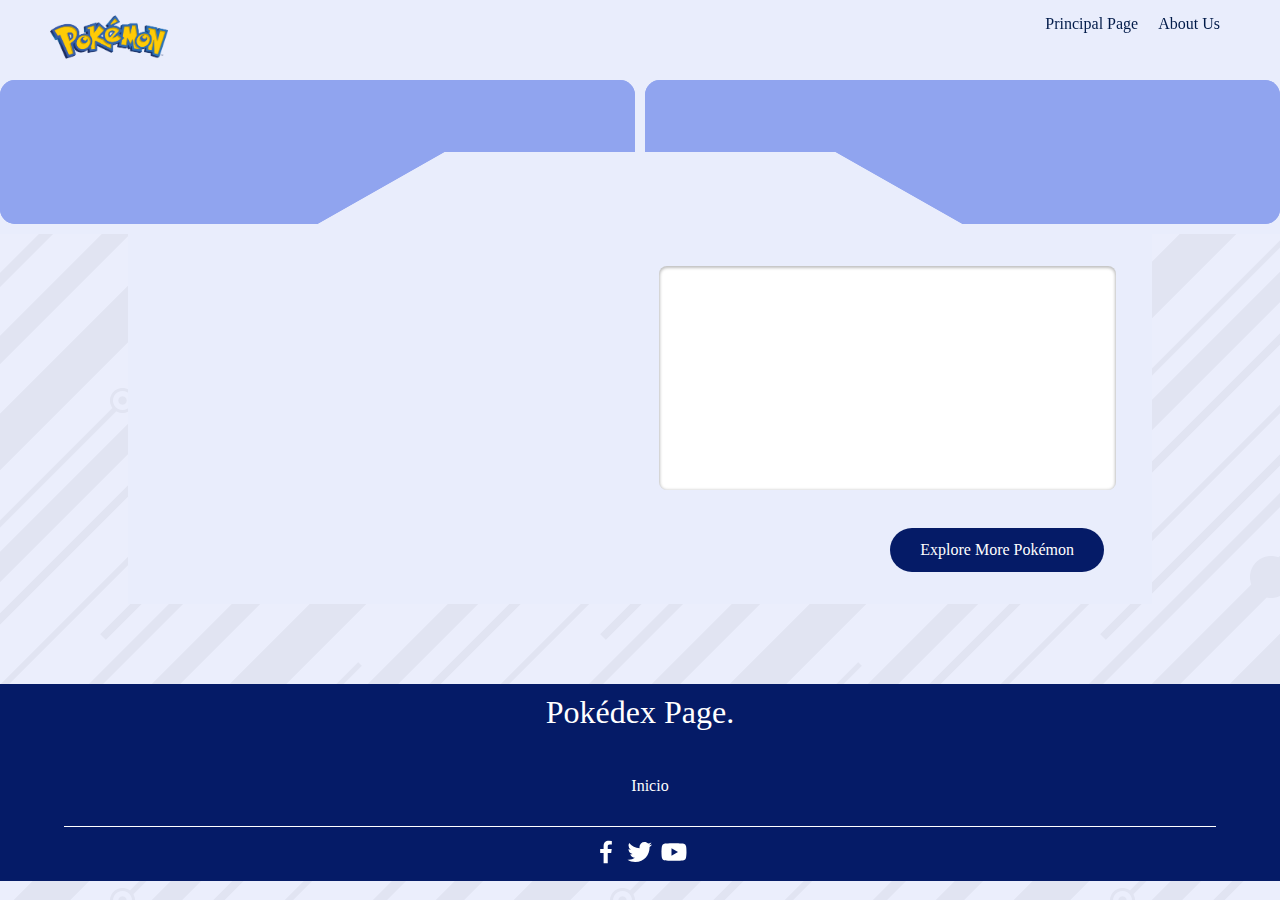
==== datos-pokemon.html @ 6a81455e "first commit" ====
<!DOCTYPE html>
<html lang="en">
<head>
    <meta charset="UTF-8">
    <meta name="viewport" content="width=device-width, initial-scale=1.0">
    <title>Document</title>
    <link rel="stylesheet" type="text/css" href="css/estilosInfo.css">
    <link rel="stylesheet" type="text/css" href="css/normalize.css">
    <link rel="stylesheet" type="text/css" href="css/buttonsStyle.css">
    <link rel="stylesheet" type="text/css" href="css/Footer.css">
    <link rel="stylesheet" type="text/css" href="css/nav.css">
</head>
<body>
    <nav class="navbar" id="navbar">
        <img class="navbar__logo" src="img/pokemon_logo.png">

        <ul>
            <li class="nav__items">
                <a href="index.html" class="nav__links">
                    <span class="fill"></span>
                    <span class="title PrincipalPage">Principal Page</span>
                </a>
            </li>

            <li class="nav__items">
                <a href="#footer" class="nav__links">
                    <span class="fill"></span>
                    <span class="title AboutUs">About Us</span>
                </a>
            </li>
        </ul>
    </nav>

    <main>
        <div class="Pokemon__contentblock">
            <div class="pokemonPrevious-container">
                <div class="pokemonPrevious" id="pokemonPrevious"></div>
            </div>

            <div class="pokemonNext-container">
                <div class="pokemonNext" id="pokemonNext"></div>
            </div>

            <div>

            </div>
        </div>

        <div class="pokedex-pokemon__title" id="pokedex-pokemon__title"></div>

        <section class="pokedex-pokemon__details">
            <div class="pokemon__info" id="pokemon__info"></div>

            <section class="information container">
                <div class="pokemon__type" id="pokemon__type"></div>
                <div class="pokemon__data" id="pokemon__data"></div>
                <section class="information__abilities-container" id="information__abilities-container"></section>
                <div class="pokemon__stats" id="pokemon__stats"></div>
            </section>

            <div></div>
            <a class="index-button" href="index.html">Explore More Pokémon</a>
        </section>
    </main>
    
    <footer class="footer" id="footer">
        <section class="footer-container">
            <nav class="nav nav--footer">
                <p class="footer__title">Pokédex Page.</p>
                
                <ul class="nav__link nav__link--footer">
                    <li class="nav__items">
                        <a href="#" class="nav__links">Inicio</a>
                    </li>
                </ul>
            </nav>
        </section>

        <section class="footer__copy">
            <div class="footer__social">
                <a href="#" class="footer__icons"><img src="./img/facebook.svg" class="footer__img"></a>
                <a href="#" class="footer__icons"><img src="./img/twitter.svg" class="footer__img"></a>
                <a href="#" class="footer__icons"><img src="./img/youtube.svg" class="footer__img"></a>
            </div>
        </section>
    </footer>

    <script src="js/PokemonInformation.js"></script>
    <script src="js/information.js"></script>
    <script src="js/scroll.js"></script>
</body>
</html>
---- css/estilosInfo.css ----
body {
    background:#E9EDFC url('../img/container_bg.png');
}

/* nav */

.nav{
    background: #051B67;
    height: 100%;
    display: flex;
    align-items: center;
}

.nav.container ul{
    margin-left: auto;
    padding: 0;
    display: grid;
    grid-auto-flow: column;
    grid-auto-columns: max-content;
    gap: 2em;
}

.nav.container ul li{
    list-style: none;
}

.nav.container ul li a{
    text-decoration: none;
    color: #E9EDFC;
}

/* paginacion */
.pokemonName{
    text-transform: capitalize;
}

.Pokemon__contentblock {
    margin: 0 auto;
    align-content: center;
	display: grid;
	grid-gap: 10px;
    padding-top:5rem;
	grid-template-columns: repeat(2, 1fr); 
    color: white;
    background: #E9EDFC;
}

.pokemonPrevious-container, .pokemonNext-container{
    cursor: pointer;
    background-color: #90A4EF;
    height: 9rem;
    border-radius: 15px;
}

.pokemonPrevious, .pokemonNext{
    display: flex;
    justify-content: space-between;
    cursor: pointer;
    background-color: #90A4EF;
    height: 9rem;
    border-radius: 15px;
}

.pokemonNext, .pokemonNext-container{
    clip-path: polygon(0 50%, 0 0, 100% 0, 100% 100%, 50% 100%, 30% 50%);
}

.pokemonPrevious, .pokemonPrevious-container{
    clip-path: polygon(0 100%, 0 0, 100% 0, 100% 50%, 70% 50%, 50% 100%);
}

.pokemonPrevious :hover, .pokemonNext :hover, .pokemonPrevious-container :hover, .pokemonNext-container :hover{
    background-color: #3258E1;
    border-radius: 15px;
}

.Pokemon-ImgPrevious, .Pokemon-ImgNext{
    height: 100%;
    display: block;
    position: relative;
}

.Pokemon-ImgNext .PokemonImg, .Pokemon-ImgPrevious .PokemonImg{
    height: 140px;
    float: right;
    opacity: 60%;
}

.Pokemon-ImgNext .PokemonImg{
    float: right;
    margin-right: 30px;
}

.Pokemon-ImgPrevious .PokemonImg{
    float: left;
    margin-left: 35px;
}

.pokemonNext .pokemonName, .pokemonPrevious .pokemonName{
    padding-top: 5%;
    font-size: 125%;
}

.Pokemon-ImgPrevious .information__img, .Pokemon-ImgNext .information__img{
    background-color: white;
    border-radius: 100%;
}

.Pokemon-ImgPrevious .information__arrow, .Pokemon-ImgNext .information__arrow {
    position: absolute;
    top: 40%;
}

.Pokemon-ImgPrevious .information__arrow {
    left: 0;
}

.Pokemon-ImgNext .information__arrow {
    right: 0;
}

/* pokemon info */

.pokedex-pokemon__title{
    width:80%;
    margin: 0 auto;
    justify-content: center;
    align-items: center;
    gap: .5em;
    font-size: 225%;
    background: #E9EDFC;
    display: flex;
}

.pokedex-pokemon__details{
    width:80%;
    margin: 0 auto;
    align-content: center;
    display: grid;
	grid-gap: 38px;
    margin-bottom:5rem;
	grid-template-columns: repeat(2, 2fr);
    background: #E9EDFC;
}

.pokemon__info{
    border-radius: 5px;
    position: relative;
    margin-left: 7.2525%;
    margin-top: 2em;
}

.pokemon__info .Pokemon-Img img {
    background: #fff;
    box-shadow: 0px 1px 3px 1px rgba(0, 0, 0, 0.25) inset;
    float: left;
    width: 100%;
    padding-bottom: 30px;
    border-radius: 8px;
}

.information{
    gap: 1em;
    color: #051B67;
}

section.information.container{
    border-radius: 8px;
    margin-right: 7.2525%;
    background-color: #fff;
    box-shadow: 0px 1px 3px 1px rgba(0, 0, 0, 0.25) inset;
    padding: 56px 20px 20px 20px;
    display: flex;
    flex-direction: column;
    position: relative;
    margin-top: 2em;
}

.type-container{
    display: flex;
    justify-content: center;
    align-items: center;
    flex-wrap: wrap;
    gap: 16px;
}

.pokemon__type, .pokemon__stats h3{
    text-align: center;
}

.pokemon__type h3{
    padding-top: .5em;
    padding-bottom: .5em;
}

.pokemon__data{
    display: grid;
	grid-gap: 38px;
	grid-template-columns: repeat(2, 1fr);
}

.information__abilities-container{
    display: grid;
    gap: 1em;
    padding-top: 50px;
    padding-bottom: 50px;
}

.information__abilities-padding{
    padding: 0;
    transition: padding .3s;
    border: 1px solid #051B67;
    border-radius: 6px;
}

.information__abilities-padding--add{
    padding-bottom: 30px;
}

.information__abilities-results{
    padding: 0 30px 0;
    overflow: hidden;
}

.information__ability-name{
    text-align: left;
    display: flex;
    font-size: 20px;
    padding: 30px 0 30px;
    cursor: pointer;
    /* color: #001A49; */
    justify-content: space-between;
}

.information__arrow{
    border-radius: 50%;
    background-color: #001A49;
    width: 25px;
    height: 25px;
    display: flex;
    justify-content: center;
    align-items: center;
    align-self: flex-end;
    margin-left: 10px;
    transition:  transform .3s;
}

.information__arrow--rotate{
    transform: rotate(180deg);
}

.information__ability-description{
    text-align: left;
    height: 0;
    transition: height .3s;
}

.information__img{
    display: block;
}

.questions__copy{
    width: 60%;
    margin: 0 auto;
    margin-bottom: 30px;
}

.pokemon__stats .stats-info{
    display: flex;
    align-items: center;
}

.pokemon__stats .stats-info .stats-fonts.stats{
    text-align: left;
    padding-right: 8px;
    min-width: 120px;
    border-right: 1px solid #e0e0e0;
    font-weight: 700;
}

.pokemon__stats .stats-info .stats-fonts{
    color: #212121;
    margin-right: 8px;
    min-width: 19px;
}

.pokemon__stats .stats-info .progress-bar{
    flex: 1;
    height: 4px;
}


.index-button {
    background-color: #051B67;
    justify-self: end;
    color: #fff;
    text-decoration: none;
    padding: 13px 30px;
    border-radius: 32px;
    margin-bottom: 2em;
    margin-right: 3em;
}

@media (max-width:800px){
    /*responsive Contact form*/

    .pokedex-pokemon__details{
        grid-template-columns: repeat(1, 1fr);
    }

    .pokemon__info, section.information.container{
        width: 85.49%;
        margin-left: 7.2525%;
    }
}

@media (max-width:450px){
    /*responsive Contact form*/

    .pokedex-pokemon__details, .pokedex-pokemon__title{
        width: 100%;
    }

    .index-button {
        justify-self: center;
        margin-right: 0;
    }

    .Pokemon__contentblock{
        gap: .5rem;
        font-size: 90%;
        grid-template-columns: repeat(2, 1fr);;
    }

    .pokemonPrevious, .pokemonNext, .pokemonPrevious-container, .pokemonNext-container{
        height: 5rem;
        border-radius: 10px;
    }

    .Pokemon-ImgPrevious .PokemonImg, .Pokemon-ImgNext .PokemonImg{
        height: 70px;
    }

    .Pokemon-ImgPrevious .PokemonImg{
        float: left;
    }
    
    .Pokemon-ImgNext .PokemonImg{
        float: right;
    }

    .pokemonNext .pokemonName, .pokemonPrevious .pokemonName{
        font-size: 100%;
    }
}

@media (max-width:320px){
    /*responsive Contact form*/

    .pokemon__info, section.information.container{
        width: 75.49%;
        margin-left: 7.2525%;
    }
}
---- css/buttonsStyle.css ----
/* botones filter */

.btn-flying{
    background: linear-gradient(to bottom, #3DC7EF 50%, #BDB9B8 50%); 
}

.btn-dragon{
    background: linear-gradient(to bottom, #53A4CF 50%, #F16E57 50%); 
    color: #fff;
}

.btn-ground{
    background: linear-gradient(to bottom, #F7DE3F 50%, #AB9842 50%); 
}

.btn-normal{
    background: #A4ACAF;
}

.btn-bug{
    background: #729F3F;
    color: #fff;
}

.btn-fairy{
    background: #FDB9E9;
}

.btn-fire{
    background: #FD7D24;
    color: #fff;
}

.btn-ghost{
    background: #7B62A3;
    color: #fff;
}

.btn-psychic{
    background: #F366B9;
    color: #fff;
}

.btn-steel{
    background: #9EB7B8;
}

.btn-dark{
    background: #707070;
    color: #fff;
}

.btn-electric{
    background: #EED535;
}

.btn-fighting{
    background: #D56723;
    color: #fff;
}

.btn-grass{
    background: #9BCC50;
}

.btn-ice{
    background: #51C4E7;
}

.btn-poison{
    background: #B97FC9;
    color: #fff;
}

.btn-rock{
    background: #A38C21;
    color: #fff;
}

.btn-water{
    background: #4592C4;
    color: #fff;
}

button{
    border: 2px solid #A4A4A4;
    border-radius: 5px;
}
---- css/Footer.css ----
/* Footer */

.footer{
    background-color: #051B67;
}

.footer__title{
    font-weight: 300;
    font-size: 2rem;
    margin-bottom: 30px;
}

.footer__title{
    color: #fff;
    text-align: center;
}

.footer-container{
    border-bottom: 1px solid #fff;
    padding-bottom: 60px;
}

.nav--footer{
    padding-bottom: 20px;
    display: grid;
    gap: 1em;
    grid-auto-flow: row;
    height: 100%;
}

.nav__link--footer{
    display: flex;
    margin: 0;
    margin-right: 20px;
    flex-wrap: wrap;
    justify-content: center;
}

.footer__copy{
    --padding-container: 30px 0;
    text-align: center;
    color: #fff;
}

.footer__icons{
    margin-bottom: 10px;
}

.footer__img{
    width: 30px;
}

.nav__items{
    list-style: none;
}

.nav__links{
    color: #fff;
    text-decoration: none;
}

.footer__copy, .footer-container{
    width: 90%;
    max-width: 1200px;
    margin: 0 auto;
    overflow: hidden;
    padding: 10px 0;
}
---- css/nav.css ----
/* nav */

.navbar{
    position: fixed;
    top: 0;
    left: 0;
    display: flex;
    width: 100%;
    justify-content: space-between;
    color: whitesmoke;
    z-index: 99999;
    transition: all 0.8s ease-in-out;
    border-bottom: 1px solid rgba(31, 47, 63, 0);
    padding: 0px 50px;
    backdrop-filter: blur(0px);
}

/* .navbar {
    backdrop-filter: blur(20px);
    padding: 5px 30px;
    background: rgba(25, 34, 42, 0.25);
    box-shadow: 0 0 1px rgb(22, 60, 85);
    border-bottom: 1px solid rgba(31, 47, 63, 0.25);
} */

.navbar.abajo {
    /* backdrop-filter: blur(20px); */
    padding: 5px 30px;
    background: rgba(25, 34, 42, 0.25);
    box-shadow: 0 0 1px rgb(22, 60, 85);
    border-bottom: 1px solid rgba(31, 47, 63, 0.25);
}

.navbar ul{
    list-style: none;
    display: flex;
    justify-content: space-around;
}

.navbar ul li {
    cursor: pointer;
}

.navbar ul li .nav__links{
    color: #001a49;
    display: block;
    padding: 15px 10px;
    text-decoration: none;
    transition: 0.5s ease-in-out;
}

.navbar__logo{
    width: 10%;
}

@media (max-width:800px){

    .navbar__logo{
        width: 15%;
    }
}

@media (max-width:450px){
    .navbar{
        padding: 0px 10px;
    }

    .navbar__logo{
        width: 20%;
    }
}
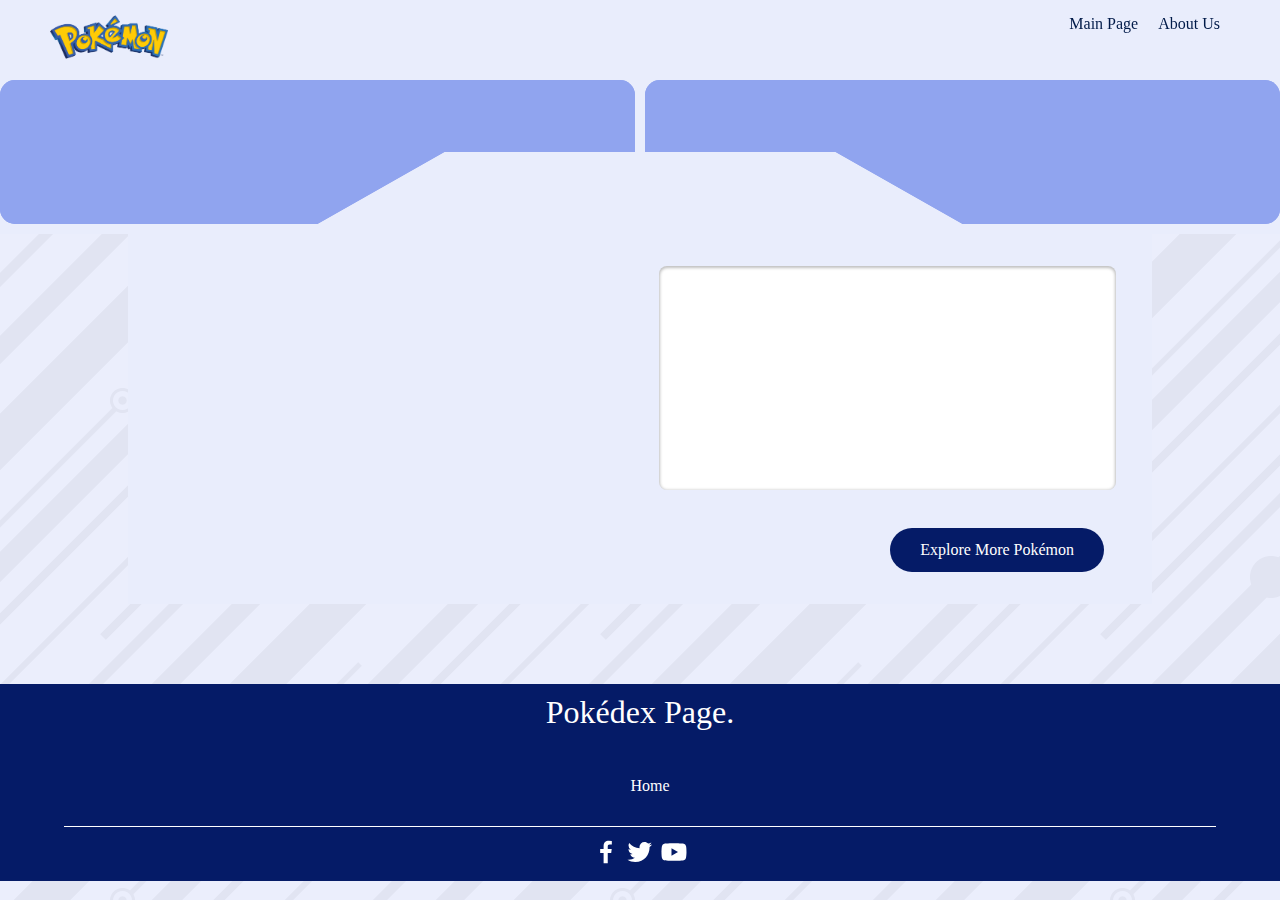
==== commit 7995b9d9: "third commit" ====
--- a/datos-pokemon.html
+++ b/datos-pokemon.html
@@ -3,7 +3,7 @@
 <head>
     <meta charset="UTF-8">
     <meta name="viewport" content="width=device-width, initial-scale=1.0">
-    <title>Document</title>
+    <title>| Pokédex</title>
     <link rel="stylesheet" type="text/css" href="css/estilosInfo.css">
     <link rel="stylesheet" type="text/css" href="css/normalize.css">
     <link rel="stylesheet" type="text/css" href="css/buttonsStyle.css">
@@ -18,14 +18,14 @@
             <li class="nav__items">
                 <a href="index.html" class="nav__links">
                     <span class="fill"></span>
-                    <span class="title PrincipalPage">Principal Page</span>
+                    <span class="title mainPage">Main Page</span>
                 </a>
             </li>
 
             <li class="nav__items">
                 <a href="#footer" class="nav__links">
                     <span class="fill"></span>
-                    <span class="title AboutUs">About Us</span>
+                    <span class="title aboutUs">About Us</span>
                 </a>
             </li>
         </ul>
@@ -70,7 +70,7 @@
                 
                 <ul class="nav__link nav__link--footer">
                     <li class="nav__items">
-                        <a href="#" class="nav__links">Inicio</a>
+                        <a href="#" class="nav__links">Home</a>
                     </li>
                 </ul>
             </nav>
--- a/css/estilosInfo.css
+++ b/css/estilosInfo.css
@@ -119,6 +119,10 @@
     right: 0;
 }
 
+.information__ability-name, .stats-fonts.stats{
+    text-transform: capitalize;
+}
+
 /* pokemon info */
 
 .pokedex-pokemon__title{
